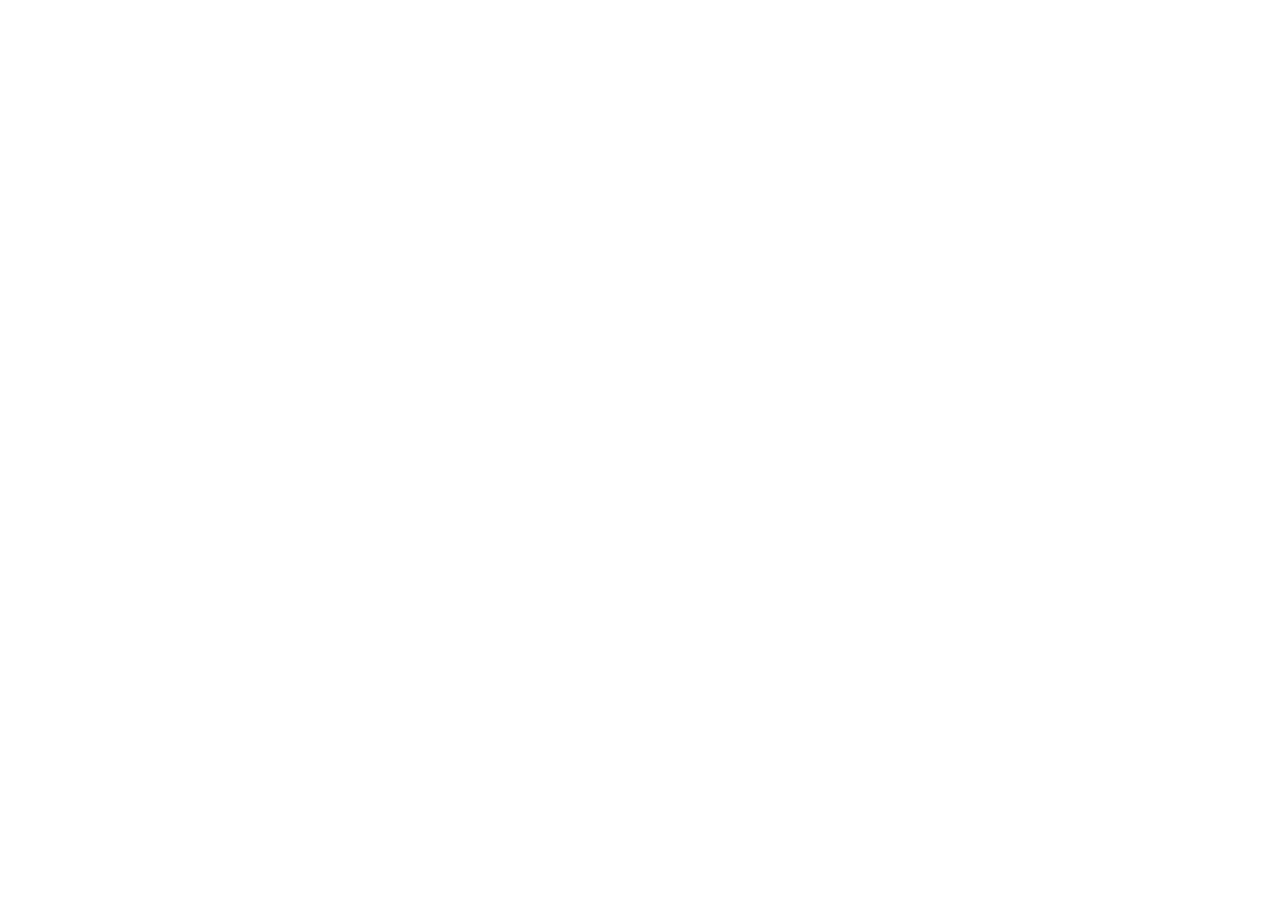
==== Site de esporte/index.html @ 32cb9ef6 "Site dos Esportes Começo do projeto do site." ====
<!DOCTYPE html>
<html lang="pt-br">
<head>
    <meta charset="UTF-8">
    <meta name="viewport" content="width=device-width, initial-scale=1.0">
    <title>Site dos esportes</title>
</head>
<body>
    
</body>
</html>
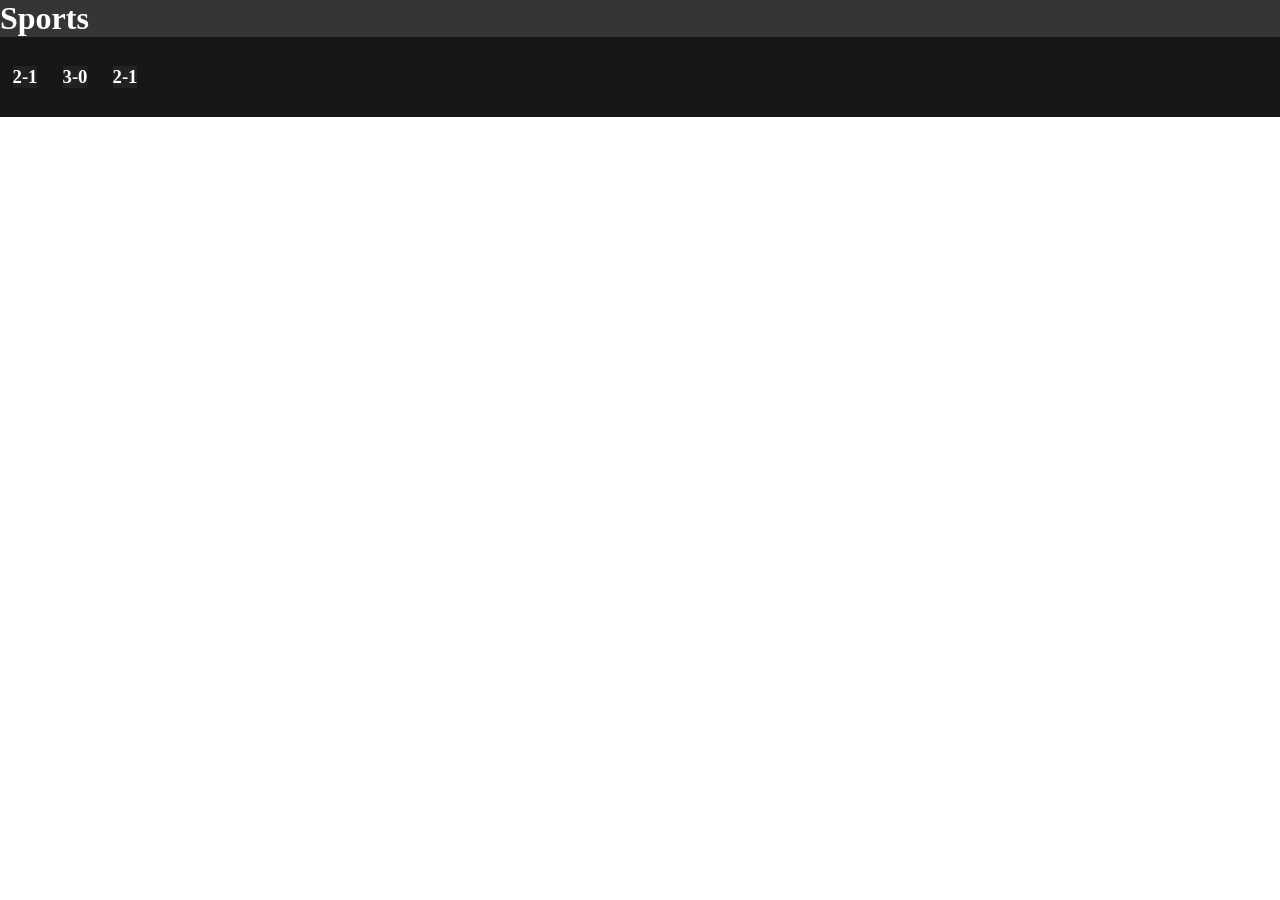
==== commit dc7627f2: "Site de E-sports Estrutura inicial do site." ====
--- a/Site de esporte/index.html
+++ b/Site de esporte/index.html
@@ -4,8 +4,37 @@
     <meta charset="UTF-8">
     <meta name="viewport" content="width=device-width, initial-scale=1.0">
     <title>Site dos esportes</title>
+    <link rel="stylesheet" href="main.css">
 </head>
 <body>
+
+    <header>
+        <h1>Sports</h1>
+    </header>
+    
+    <main>
+        <div class="ultimos_jogos">
+            <div class="lol">
+                <h3>2-1</h3>
+            </div>
+            
+            <div class="major">
+                <h3>3-0</h3>
+            </div>
+            
+            <div class="vct">
+                <h3>2-1</h3>
+            </div>
+        </div>
+
+        <section class="">
+            <div></div>
+            <div></div>
+            <div></div>
+        </section>
+    </main>
+    
+    <footer></footer>
     
 </body>
 </html>
--- a/Site de esporte/main.css
+++ b/Site de esporte/main.css
@@ -0,0 +1,39 @@
+*{
+    padding: 0;
+    margin: 0;
+}
+
+header{
+    background-color: #353535;
+    color: white;
+}
+
+main{
+    display: flex;
+    background-color: #161616;
+}
+
+.ultimos_jogos{
+    display: flex;
+    color: white;
+    width: 150px;
+    height: 80px;
+    justify-content: space-around;
+    align-items: center;
+    
+}
+
+.lol{
+background-color: rgb(34, 34, 34);
+margin: 5px;
+}
+
+.major{
+background-color: rgb(34, 34, 34);
+margin: 5px;
+}
+
+.vct{
+background-color: rgb(34, 34, 34);
+margin: 5px;
+}
